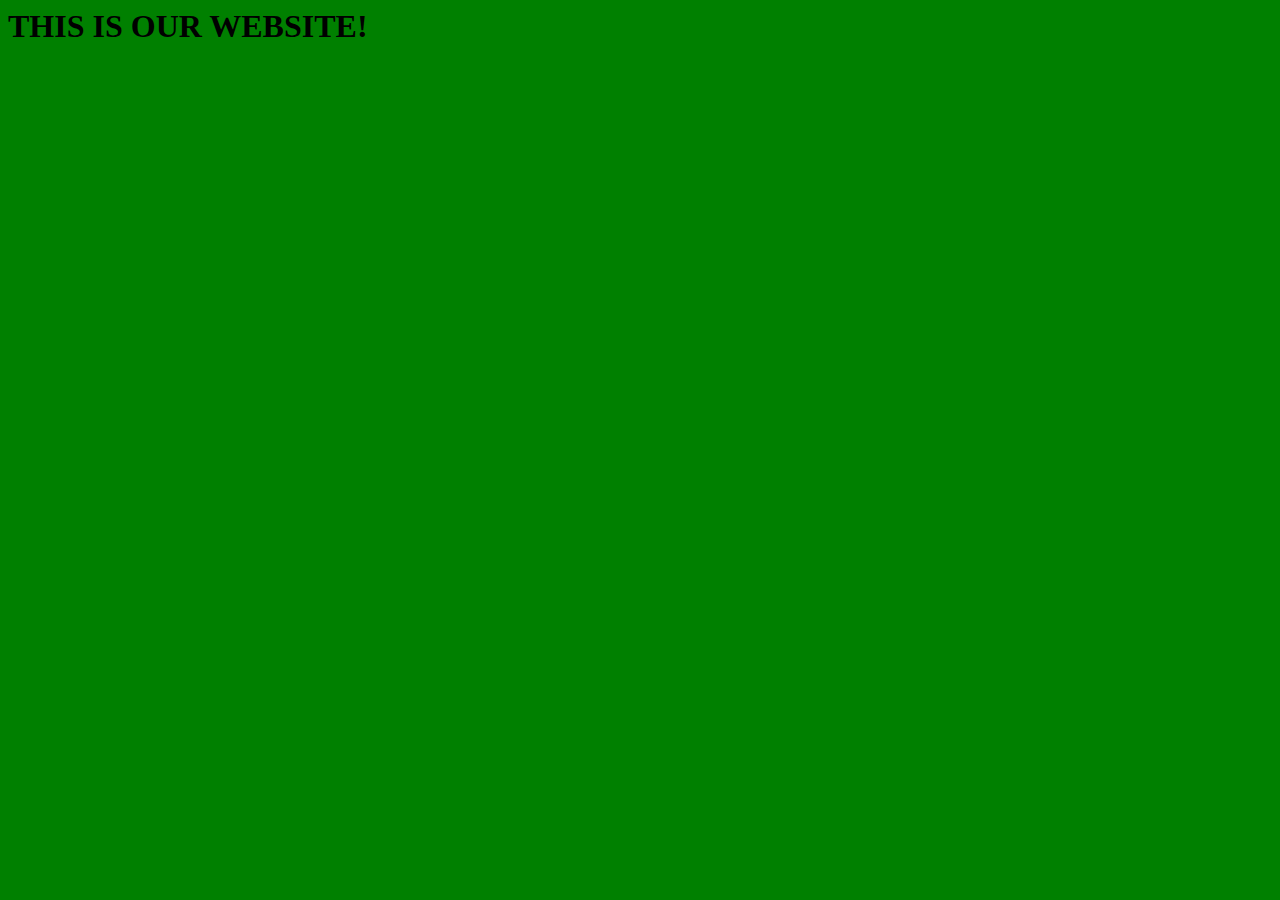
==== home.html @ 81588013 "Adding the basic files for now" ====
<DOCTYPE HTML>
	<head>
		<title>Our awesome web page</title>
		<script src ="/main.js" type="text/javascript"></script>
		<link rel="stylesheet" href="Style.css" type="text/css"></style>
	</head>
	
	<body>
		<h1> THIS IS OUR WEBSITE!</h1>

	</body>
</HTML>
---- Style.css ----
body{
	background-color:green;
}
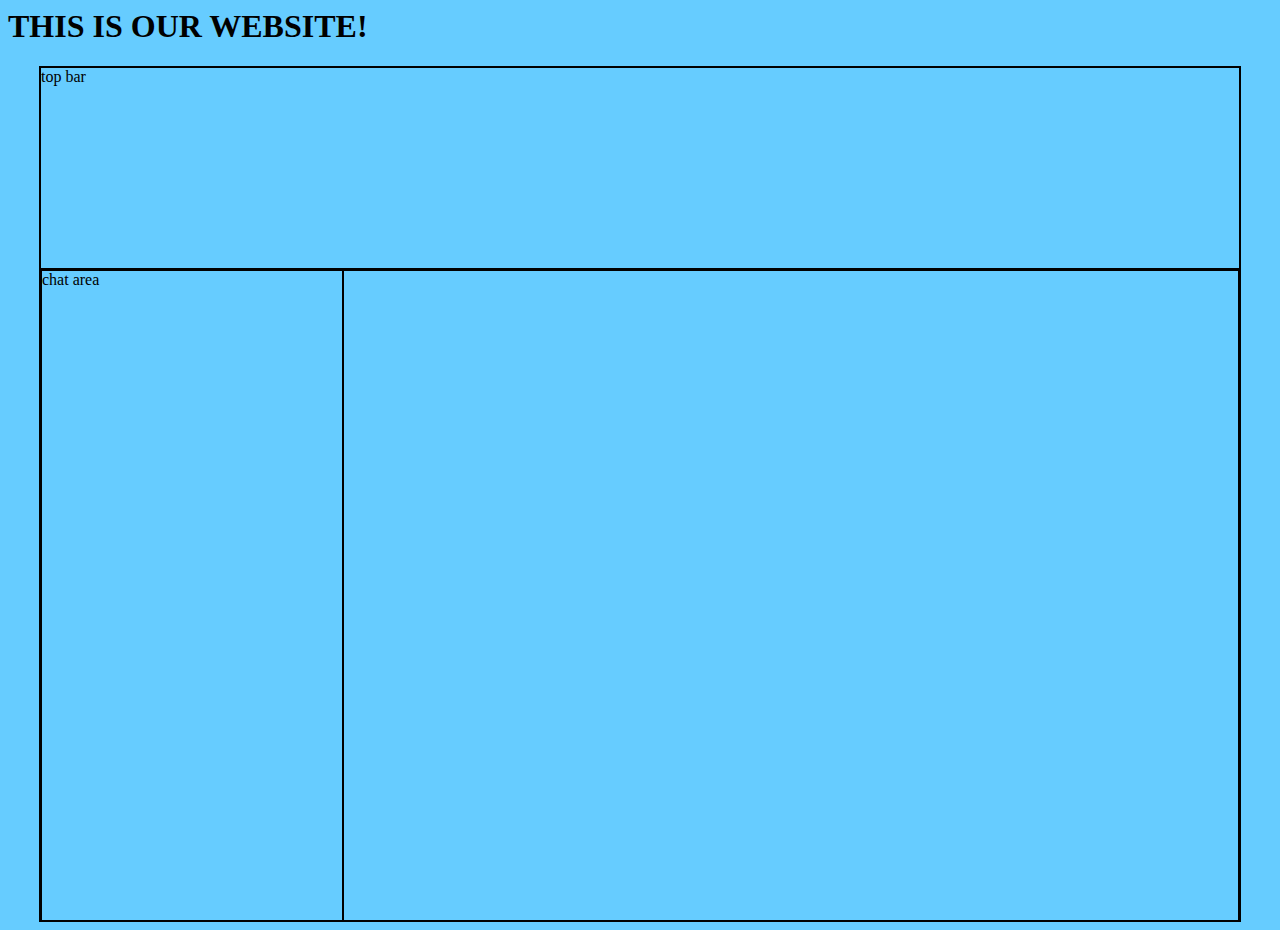
==== commit d999253e: "Basic web page structure" ====
--- a/home.html
+++ b/home.html
@@ -1,12 +1,48 @@
+<!-- 
+          _____                _____                    _____                    _____  
+         /\    \              /\    \                  /\    \                  /\    \ 
+        /::\____\            /::\    \                /::\____\                /::\____\
+       /:::/    /            \:::\    \              /::::|   |               /:::/    /
+      /:::/    /              \:::\    \            /:::::|   |              /:::/    / 
+     /:::/    /                \:::\    \          /::::::|   |             /:::/    /  
+    /:::/____/                  \:::\    \        /:::/|::|   |            /:::/    /   
+   /::::\    \                  /::::\    \      /:::/ |::|   |           /:::/    /    
+  /::::::\    \   _____        /::::::\    \    /:::/  |::|___|______    /:::/    /     
+ /:::/\:::\    \ /\    \      /:::/\:::\    \  /:::/   |::::::::\    \  /:::/    /      
+/:::/  \:::\    /::\____\    /:::/  \:::\____\/:::/    |:::::::::\____\/:::/____/       
+\::/    \:::\  /:::/    /   /:::/    \::/    /\::/    / ~~~~~/:::/    /\:::\    \       
+ \/____/ \:::\/:::/    /   /:::/    / \/____/  \/____/      /:::/    /  \:::\    \      
+          \::::::/    /   /:::/    /                       /:::/    /    \:::\    \     
+           \::::/    /   /:::/    /                       /:::/    /      \:::\    \    
+           /:::/    /    \::/    /                       /:::/    /        \:::\    \   
+          /:::/    /      \/____/                       /:::/    /          \:::\    \  
+         /:::/    /                                    /:::/    /            \:::\    \ 
+        /:::/    /                                    /:::/    /              \:::\____\
+        \::/    /                                     \::/    /                \::/    /
+         \/____/                                       \/____/                  \/____/ 
+                                                                                        
+ -->
 <DOCTYPE HTML>
 	<head>
 		<title>Our awesome web page</title>
-		<script src ="/main.js" type="text/javascript"></script>
+		<script src ="main.js" type="text/javascript"></script>
 		<link rel="stylesheet" href="Style.css" type="text/css"></style>
 	</head>
 	
 	<body>
-		<h1> THIS IS OUR WEBSITE!</h1>
-
+		<h1> THIS IS OUR WEBSITE!</h1>	
+		<div id="main-content" class="outline">
+			<div id="top-bar" class="outline">
+			top bar
+			</div>
+			<div id="bottom-section" class="outline">
+				<div id="chat-area" class="outline">
+					chat area
+				</div>
+				<canvas id="main-canvas" class="outline">
+					Your browser does not support HTML canvas
+				</canvas>
+			</div>
+		</div>
 	</body>
 </HTML>--- a/Style.css
+++ b/Style.css
@@ -1,3 +1,58 @@
+/* 
+          _____                    _____                    _____          
+         /\    \                  /\    \                  /\    \         
+        /::\    \                /::\    \                /::\    \        
+       /::::\    \              /::::\    \              /::::\    \       
+      /::::::\    \            /::::::\    \            /::::::\    \      
+     /:::/\:::\    \          /:::/\:::\    \          /:::/\:::\    \     
+    /:::/  \:::\    \        /:::/__\:::\    \        /:::/__\:::\    \    
+   /:::/    \:::\    \       \:::\   \:::\    \       \:::\   \:::\    \   
+  /:::/    / \:::\    \    ___\:::\   \:::\    \    ___\:::\   \:::\    \  
+ /:::/    /   \:::\    \  /\   \:::\   \:::\    \  /\   \:::\   \:::\    \ 
+/:::/____/     \:::\____\/::\   \:::\   \:::\____\/::\   \:::\   \:::\____\
+\:::\    \      \::/    /\:::\   \:::\   \::/    /\:::\   \:::\   \::/    /
+ \:::\    \      \/____/  \:::\   \:::\   \/____/  \:::\   \:::\   \/____/ 
+  \:::\    \               \:::\   \:::\    \       \:::\   \:::\    \     
+   \:::\    \               \:::\   \:::\____\       \:::\   \:::\____\    
+    \:::\    \               \:::\  /:::/    /        \:::\  /:::/    /    
+     \:::\    \               \:::\/:::/    /          \:::\/:::/    /     
+      \:::\    \               \::::::/    /            \::::::/    /      
+       \:::\____\               \::::/    /              \::::/    /       
+        \::/    /                \::/    /                \::/    /        
+         \/____/                  \/____/                  \/____/         
+                                                                           
+
+*/
+
 body{
-	background-color:green;
+	background-color: #66CCFF;
+}
+/*Main formatting:*/
+#main-content{
+	margin: 0 auto;
+  	width: 1200px;
+}
+
+#bottom-section{
+	height:650px;
+}
+
+#top-bar{
+	height:200px;
+}
+
+.outline{
+	border: 1px solid black;
+}
+
+#main-canvas{
+	float:right;
+	width:894px;
+	height:inherit;
+}
+
+#chat-area{
+	float:left;
+	width: 300px;
+	height:inherit;
 }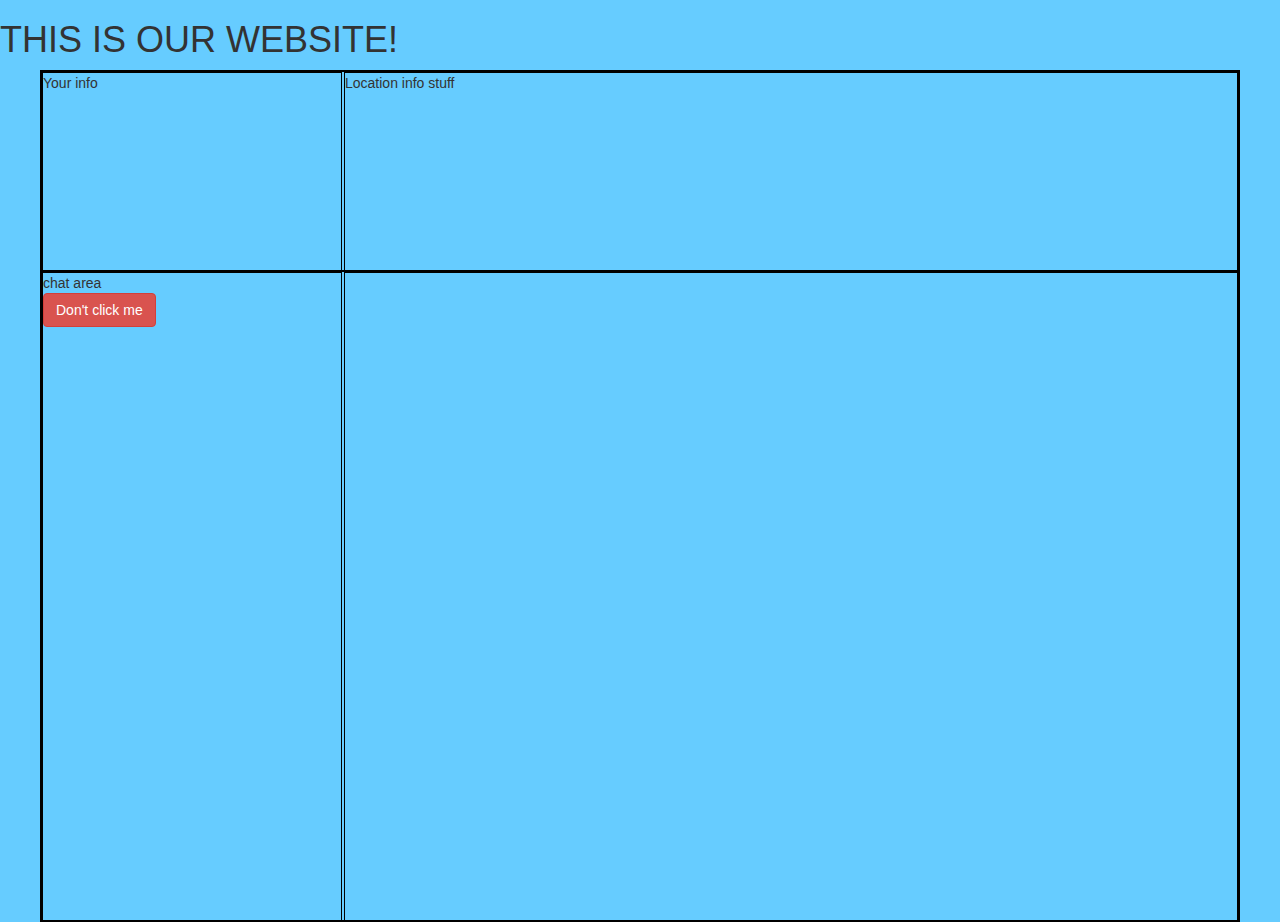
==== commit d4794f96: "Some more good stuff" ====
--- a/home.html
+++ b/home.html
@@ -25,19 +25,31 @@
 <DOCTYPE HTML>
 	<head>
 		<title>Our awesome web page</title>
+		<!-- Bootstrap and our own style sheets + JS -->
+		<link rel="stylesheet" href="https://maxcdn.bootstrapcdn.com/bootstrap/3.3.2/css/bootstrap.min.css">
+		<script src="http://ajax.googleapis.com/ajax/libs/jquery/1.11.2/jquery.min.js"></script>
 		<script src ="main.js" type="text/javascript"></script>
 		<link rel="stylesheet" href="Style.css" type="text/css"></style>
+		
+
 	</head>
 	
 	<body>
 		<h1> THIS IS OUR WEBSITE!</h1>	
 		<div id="main-content" class="outline">
 			<div id="top-bar" class="outline">
-			top bar
+				<div class="outline" id="your-info">
+					Your info
+
+				</div>
+				<div class="outline" id="location-info">
+					Location info stuff
+				</div>
 			</div>
 			<div id="bottom-section" class="outline">
 				<div id="chat-area" class="outline">
-					chat area
+					chat area<br>
+					<button type="button" class="btn btn-danger" id="submit-chat">Don't click me</button>
 				</div>
 				<canvas id="main-canvas" class="outline">
 					Your browser does not support HTML canvas
--- a/Style.css
+++ b/Style.css
@@ -55,4 +55,16 @@
 	float:left;
 	width: 300px;
 	height:inherit;
+}
+
+#location-info{
+	float:right;
+	width:894px;
+	height:inherit;
+}
+
+#your-info{
+	float:left;
+	width:300px;
+	height:inherit;
 }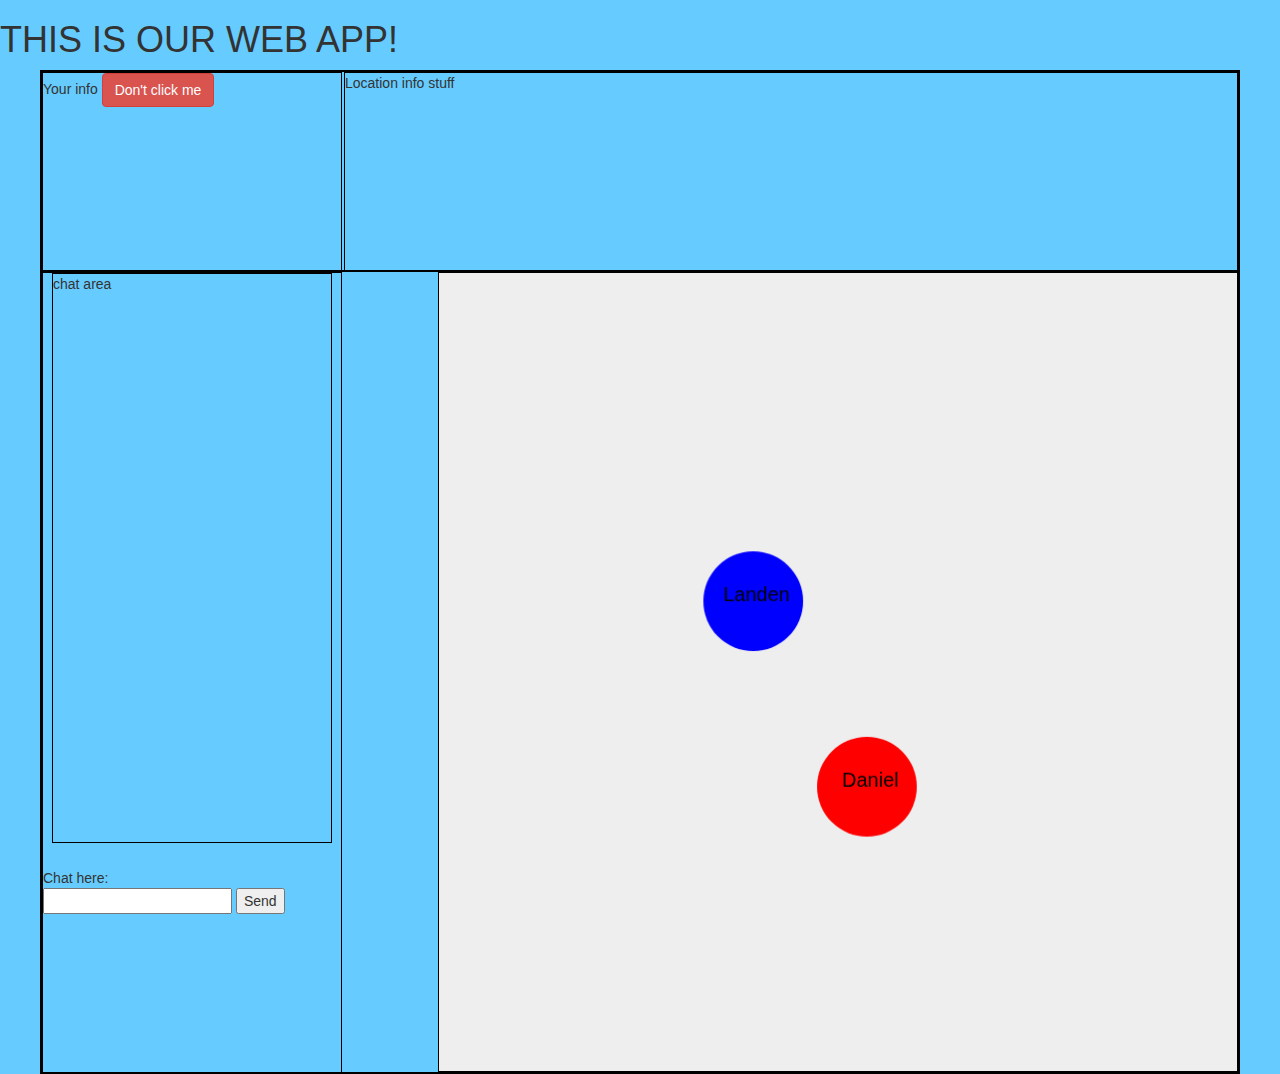
==== commit 2b4effe6: "Integrated the first version of the game" ====
--- a/home.html
+++ b/home.html
@@ -35,24 +35,34 @@
 	</head>
 	
 	<body>
-		<h1> THIS IS OUR WEBSITE!</h1>	
+		<h1> THIS IS OUR WEB APP!</h1>	
 		<div id="main-content" class="outline">
 			<div id="top-bar" class="outline">
 				<div class="outline" id="your-info">
 					Your info
-
+					<button type="button" class="btn btn-danger" id="submit-chat">Don't click me</button>
 				</div>
 				<div class="outline" id="location-info">
 					Location info stuff
 				</div>
 			</div>
 			<div id="bottom-section" class="outline">
-				<div id="chat-area" class="outline">
-					chat area<br>
-					<button type="button" class="btn btn-danger" id="submit-chat">Don't click me</button>
-				</div>
-				<canvas id="main-canvas" class="outline">
-					Your browser does not support HTML canvas
+			    <div id="chat-area" class="outline">
+					
+			        <div id= "chat-history" class="outline">
+			            chat area
+			        </div>
+			        <form>
+			            Chat here:<br>
+			            <input type="text" id="chat-input"></input>
+			            <input type="submit" value="Send" id="chat-button"></input>
+			        </form>
+					
+			    </div>
+                <!-- The actual bouncing balls thingy: -->
+				<canvas id="main-canvas" width="800" height="800"class="outline">
+				    <script src="canvas.js" type="text/javascript"></script>
+                    Your browser does not support HTML canvas
 				</canvas>
 			</div>
 		</div>
--- a/Style.css
+++ b/Style.css
@@ -34,7 +34,7 @@
 }
 
 #bottom-section{
-	height:650px;
+	height:802px;
 }
 
 #top-bar{
@@ -47,8 +47,8 @@
 
 #main-canvas{
 	float:right;
-	width:894px;
-	height:inherit;
+	width:800px;
+	height:800px;
 }
 
 #chat-area{
@@ -67,4 +67,11 @@
 	float:left;
 	width:300px;
 	height:inherit;
+}
+
+#chat-history{
+	width: 280px;
+	height:570px;
+	margin: 0 auto;
+	margin-bottom: 25px;
 }